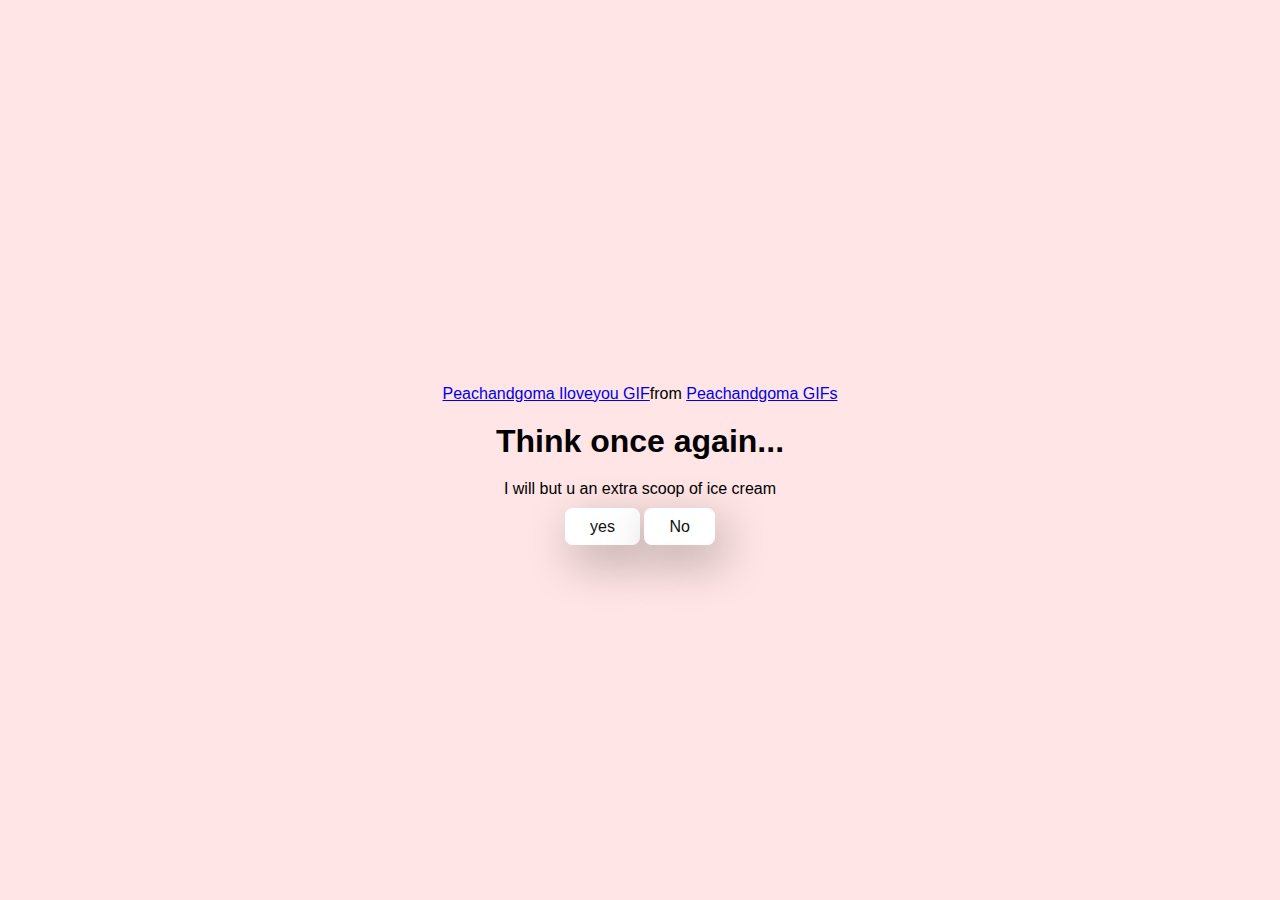
==== no2.html @ cd98fce6 "Add files via upload" ====
<html lang="en">
<head>
    <meta charset="UTF-8">
    <meta name="viewport" content="width=device-width, initial-scale=1.0">
    <title>Ask out</title>
    <link rel="stylesheet" href="style.css">
</head>
<body>

    <div class="container">
        <div class="tenor-gif-embed" data-postid="20107982" data-share-method="host" data-aspect-ratio="0.990625" data-width="100%"><a href="https://tenor.com/view/peachandgoma-iloveyou-cry-peach-sad-gif-20107982">Peachandgoma Iloveyou GIF</a>from <a href="https://tenor.com/search/peachandgoma-gifs">Peachandgoma GIFs</a></div> <script type="text/javascript" async src="https://tenor.com/embed.js"></script>        
        <h1> Think once again...</h1>
        <p>I will but u an extra scoop of ice cream</p>
    </div>

    <div class="btn">
        <a href="yes.html">yes</a>
        <a href="no3.html">No</a>
    </div>
    
</body>
</html>
---- style.css ----
*{
    margin:0;
    padding:0;
    box-sizing: border-box;
    font-family: sans-serif;
}

body{
    display: flex; /* Add this line */
    flex-direction: column; /* Add this line */
    width: 100%;
    min-height: 100vh;
    justify-content: center;
    align-items: center;
    background-color: #ffe5e5;
}

.container{
    display: flex;
    flex-direction: column;
    text-align: center;
    align-items: center;
    gap: 20px;
    max-width: 500px;
    margin: 20px;
}

.container .btn {
    display: flex;
    justify-content: center; /* Center the buttons */

    gap: 25px;
}

.btn a {
    text-decoration: none;
    color: #111;
    background: #fff;
    padding: 10px 25px;
    border-radius: 8px;
    box-shadow: 0.5rem 1rem 3rem hsl(0, 0%, 0%, 0.3);
}
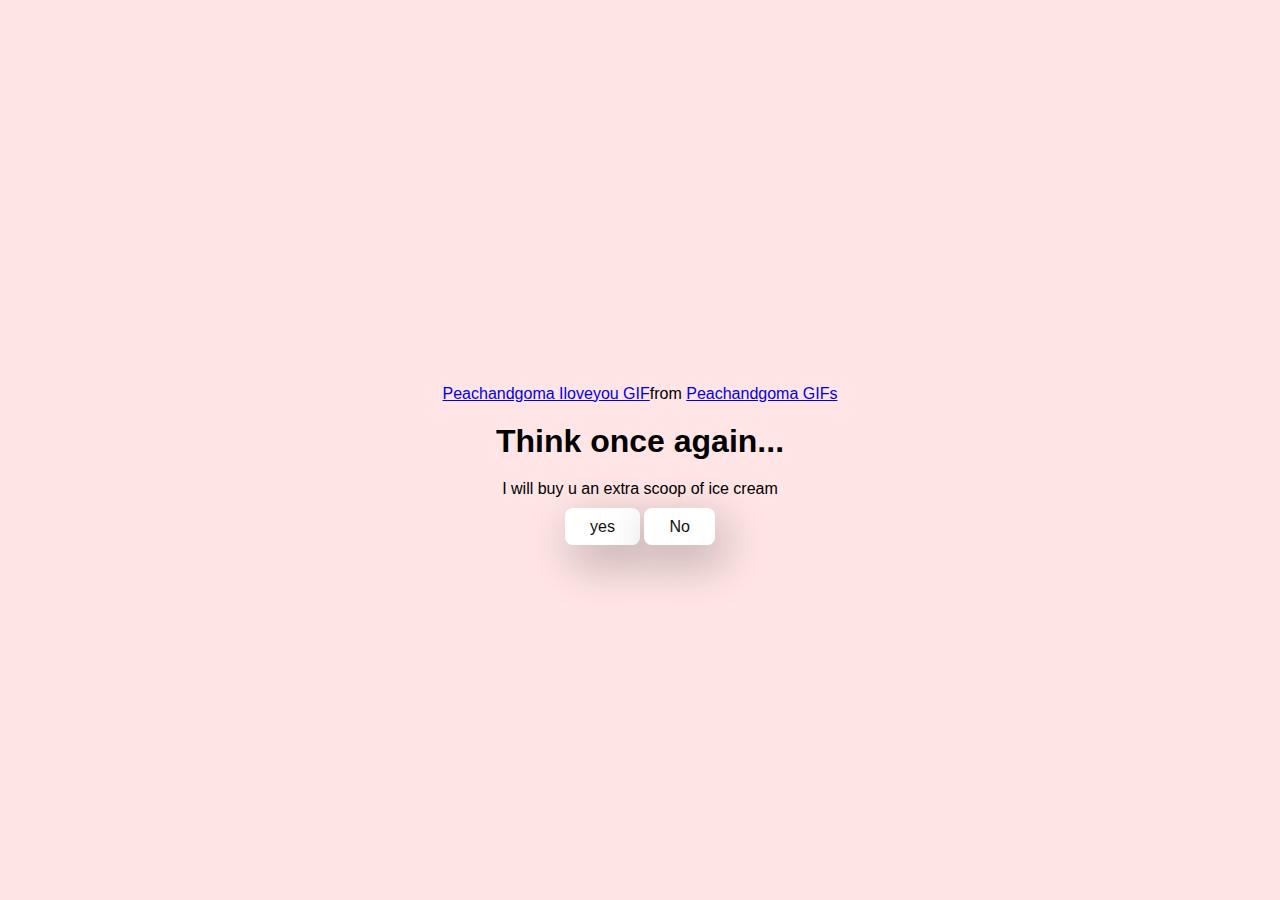
==== commit 57b62d8b: "Update no2.html" ====
--- a/no2.html
+++ b/no2.html
@@ -10,7 +10,7 @@
     <div class="container">
         <div class="tenor-gif-embed" data-postid="20107982" data-share-method="host" data-aspect-ratio="0.990625" data-width="100%"><a href="https://tenor.com/view/peachandgoma-iloveyou-cry-peach-sad-gif-20107982">Peachandgoma Iloveyou GIF</a>from <a href="https://tenor.com/search/peachandgoma-gifs">Peachandgoma GIFs</a></div> <script type="text/javascript" async src="https://tenor.com/embed.js"></script>        
         <h1> Think once again...</h1>
-        <p>I will but u an extra scoop of ice cream</p>
+        <p>I will buy u an extra scoop of ice cream</p>
     </div>
 
     <div class="btn">
@@ -19,4 +19,4 @@
     </div>
     
 </body>
-</html>+</html>
